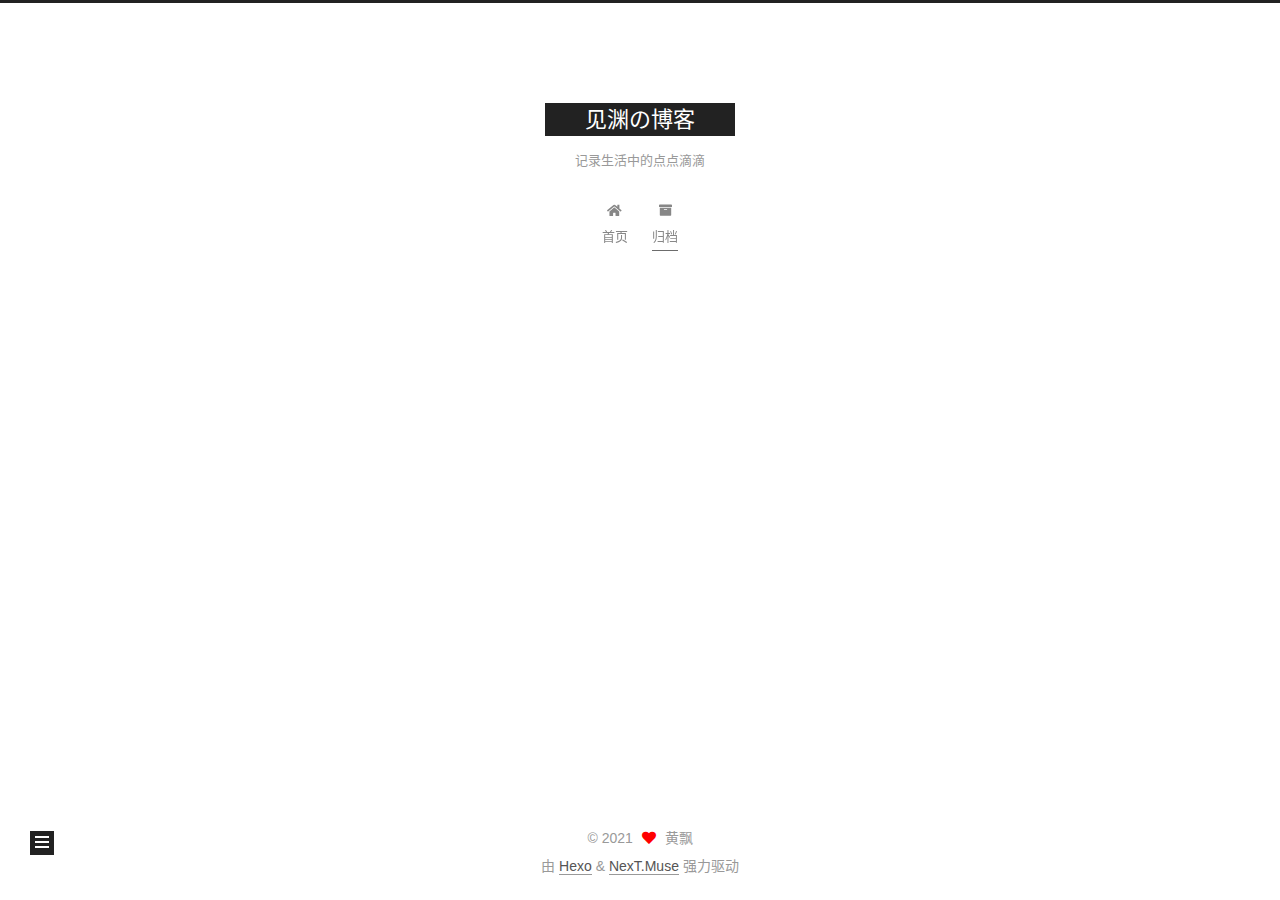
==== archives/index.html @ 8153d77a "Site updated: 2021-08-15 14:45:55" ====
<!DOCTYPE html>
<html lang="zh-CN">
<head>
  <meta charset="UTF-8">
<meta name="viewport" content="width=device-width, initial-scale=1, maximum-scale=2">
<meta name="theme-color" content="#222">
<meta name="generator" content="Hexo 5.4.0">
  <link rel="apple-touch-icon" sizes="180x180" href="/images/apple-touch-icon-next.png">
  <link rel="icon" type="image/png" sizes="32x32" href="/images/favicon-32x32-next.png">
  <link rel="icon" type="image/png" sizes="16x16" href="/images/favicon-16x16-next.png">
  <link rel="mask-icon" href="/images/logo.svg" color="#222">

<link rel="stylesheet" href="/css/main.css">


<link rel="stylesheet" href="/lib/font-awesome/css/all.min.css">

<script id="hexo-configurations">
    var NexT = window.NexT || {};
    var CONFIG = {"hostname":"example.com","root":"/","scheme":"Muse","version":"7.8.0","exturl":false,"sidebar":{"position":"left","display":"post","padding":18,"offset":12,"onmobile":false},"copycode":{"enable":false,"show_result":false,"style":null},"back2top":{"enable":true,"sidebar":false,"scrollpercent":false},"bookmark":{"enable":false,"color":"#222","save":"auto"},"fancybox":false,"mediumzoom":false,"lazyload":false,"pangu":false,"comments":{"style":"tabs","active":null,"storage":true,"lazyload":false,"nav":null},"algolia":{"hits":{"per_page":10},"labels":{"input_placeholder":"Search for Posts","hits_empty":"We didn't find any results for the search: ${query}","hits_stats":"${hits} results found in ${time} ms"}},"localsearch":{"enable":false,"trigger":"auto","top_n_per_article":1,"unescape":false,"preload":false},"motion":{"enable":true,"async":false,"transition":{"post_block":"fadeIn","post_header":"slideDownIn","post_body":"slideDownIn","coll_header":"slideLeftIn","sidebar":"slideUpIn"}}};
  </script>

  <meta name="description" content="直到这一刻微笑着说话为止，我至少留下了一公升眼泪">
<meta property="og:type" content="website">
<meta property="og:title" content="见渊の博客">
<meta property="og:url" content="http://example.com/archives/index.html">
<meta property="og:site_name" content="见渊の博客">
<meta property="og:description" content="直到这一刻微笑着说话为止，我至少留下了一公升眼泪">
<meta property="og:locale" content="zh_CN">
<meta property="article:author" content="黄飘">
<meta name="twitter:card" content="summary">

<link rel="canonical" href="http://example.com/archives/">


<script id="page-configurations">
  // https://hexo.io/docs/variables.html
  CONFIG.page = {
    sidebar: "",
    isHome : false,
    isPost : false,
    lang   : 'zh-CN'
  };
</script>

  <title>归档 | 见渊の博客</title>
  






  <noscript>
  <style>
  .use-motion .brand,
  .use-motion .menu-item,
  .sidebar-inner,
  .use-motion .post-block,
  .use-motion .pagination,
  .use-motion .comments,
  .use-motion .post-header,
  .use-motion .post-body,
  .use-motion .collection-header { opacity: initial; }

  .use-motion .site-title,
  .use-motion .site-subtitle {
    opacity: initial;
    top: initial;
  }

  .use-motion .logo-line-before i { left: initial; }
  .use-motion .logo-line-after i { right: initial; }
  </style>
</noscript>

</head>

<body itemscope itemtype="http://schema.org/WebPage">
  <div class="container use-motion">
    <div class="headband"></div>

    <header class="header" itemscope itemtype="http://schema.org/WPHeader">
      <div class="header-inner"><div class="site-brand-container">
  <div class="site-nav-toggle">
    <div class="toggle" aria-label="切换导航栏">
      <span class="toggle-line toggle-line-first"></span>
      <span class="toggle-line toggle-line-middle"></span>
      <span class="toggle-line toggle-line-last"></span>
    </div>
  </div>

  <div class="site-meta">

    <a href="/" class="brand" rel="start">
      <span class="logo-line-before"><i></i></span>
      <h1 class="site-title">见渊の博客</h1>
      <span class="logo-line-after"><i></i></span>
    </a>
      <p class="site-subtitle" itemprop="description">记录生活中的点点滴滴</p>
  </div>

  <div class="site-nav-right">
    <div class="toggle popup-trigger">
    </div>
  </div>
</div>




<nav class="site-nav">
  <ul id="menu" class="main-menu menu">
        <li class="menu-item menu-item-home">

    <a href="/" rel="section"><i class="fa fa-home fa-fw"></i>首页</a>

  </li>
        <li class="menu-item menu-item-archives">

    <a href="/archives/" rel="section"><i class="fa fa-archive fa-fw"></i>归档</a>

  </li>
  </ul>
</nav>




</div>
    </header>

    
  <div class="back-to-top">
    <i class="fa fa-arrow-up"></i>
    <span>0%</span>
  </div>


    <main class="main">
      <div class="main-inner">
        <div class="content-wrap">
          

          <div class="content archive">
            

  
  
  
  <div class="post-block">
    <div class="posts-collapse">
      <div class="collection-title">
        <span class="collection-header">嗯..! 目前共计 1 篇日志。 继续努力。</span>
      </div>

      
    <div class="collection-year">
      <span class="collection-header">2021</span>
    </div>

  <article itemscope itemtype="http://schema.org/Article">
    <header class="post-header">

      <div class="post-meta">
        <time itemprop="dateCreated"
              datetime="2021-08-15T13:35:46+08:00"
              content="2021-08-15">
          08-15
        </time>
      </div>

      <div class="post-title">
          <a class="post-title-link" href="/2021/08/15/hello-world/" itemprop="url">
            <span itemprop="name">Hello World</span>
          </a>
      </div>

    </header>
  </article>


    </div>
  </div>
  
  
  

  



          </div>
          

<script>
  window.addEventListener('tabs:register', () => {
    let { activeClass } = CONFIG.comments;
    if (CONFIG.comments.storage) {
      activeClass = localStorage.getItem('comments_active') || activeClass;
    }
    if (activeClass) {
      let activeTab = document.querySelector(`a[href="#comment-${activeClass}"]`);
      if (activeTab) {
        activeTab.click();
      }
    }
  });
  if (CONFIG.comments.storage) {
    window.addEventListener('tabs:click', event => {
      if (!event.target.matches('.tabs-comment .tab-content .tab-pane')) return;
      let commentClass = event.target.classList[1];
      localStorage.setItem('comments_active', commentClass);
    });
  }
</script>

        </div>
          
  
  <div class="toggle sidebar-toggle">
    <span class="toggle-line toggle-line-first"></span>
    <span class="toggle-line toggle-line-middle"></span>
    <span class="toggle-line toggle-line-last"></span>
  </div>

  <aside class="sidebar">
    <div class="sidebar-inner">

      <ul class="sidebar-nav motion-element">
        <li class="sidebar-nav-toc">
          文章目录
        </li>
        <li class="sidebar-nav-overview">
          站点概览
        </li>
      </ul>

      <!--noindex-->
      <div class="post-toc-wrap sidebar-panel">
      </div>
      <!--/noindex-->

      <div class="site-overview-wrap sidebar-panel">
        <div class="site-author motion-element" itemprop="author" itemscope itemtype="http://schema.org/Person">
  <p class="site-author-name" itemprop="name">黄飘</p>
  <div class="site-description" itemprop="description">直到这一刻微笑着说话为止，我至少留下了一公升眼泪</div>
</div>
<div class="site-state-wrap motion-element">
  <nav class="site-state">
      <div class="site-state-item site-state-posts">
          <a href="/archives/">
        
          <span class="site-state-item-count">1</span>
          <span class="site-state-item-name">日志</span>
        </a>
      </div>
  </nav>
</div>



      </div>

    </div>
  </aside>
  <div id="sidebar-dimmer"></div>


      </div>
    </main>

    <footer class="footer">
      <div class="footer-inner">
        

        

<div class="copyright">
  
  &copy; 
  <span itemprop="copyrightYear">2021</span>
  <span class="with-love">
    <i class="fa fa-heart"></i>
  </span>
  <span class="author" itemprop="copyrightHolder">黄飘</span>
</div>
  <div class="powered-by">由 <a href="https://hexo.io/" class="theme-link" rel="noopener" target="_blank">Hexo</a> & <a href="https://muse.theme-next.org/" class="theme-link" rel="noopener" target="_blank">NexT.Muse</a> 强力驱动
  </div>

        








      </div>
    </footer>
  </div>

  
  <script src="/lib/anime.min.js"></script>
  <script src="/lib/velocity/velocity.min.js"></script>
  <script src="/lib/velocity/velocity.ui.min.js"></script>

<script src="/js/utils.js"></script>

<script src="/js/motion.js"></script>


<script src="/js/schemes/muse.js"></script>


<script src="/js/next-boot.js"></script>




  















  

  

</body>
</html>
---- css/main.css ----
:root {
  --body-bg-color: #fff;
  --content-bg-color: #fff;
  --card-bg-color: #f5f5f5;
  --text-color: #555;
  --blockquote-color: #666;
  --link-color: #555;
  --link-hover-color: #222;
  --brand-color: #fff;
  --brand-hover-color: #fff;
  --table-row-odd-bg-color: #f9f9f9;
  --table-row-hover-bg-color: #f5f5f5;
  --menu-item-bg-color: #f5f5f5;
  --btn-default-bg: #222;
  --btn-default-color: #fff;
  --btn-default-border-color: #222;
  --btn-default-hover-bg: #fff;
  --btn-default-hover-color: #222;
  --btn-default-hover-border-color: #222;
}
html {
  line-height: 1.15; /* 1 */
  -webkit-text-size-adjust: 100%; /* 2 */
}
body {
  margin: 0;
}
main {
  display: block;
}
h1 {
  font-size: 2em;
  margin: 0.67em 0;
}
hr {
  box-sizing: content-box; /* 1 */
  height: 0; /* 1 */
  overflow: visible; /* 2 */
}
pre {
  font-family: monospace, monospace; /* 1 */
  font-size: 1em; /* 2 */
}
a {
  background: transparent;
}
abbr[title] {
  border-bottom: none; /* 1 */
  text-decoration: underline; /* 2 */
  text-decoration: underline dotted; /* 2 */
}
b,
strong {
  font-weight: bolder;
}
code,
kbd,
samp {
  font-family: monospace, monospace; /* 1 */
  font-size: 1em; /* 2 */
}
small {
  font-size: 80%;
}
sub,
sup {
  font-size: 75%;
  line-height: 0;
  position: relative;
  vertical-align: baseline;
}
sub {
  bottom: -0.25em;
}
sup {
  top: -0.5em;
}
img {
  border-style: none;
}
button,
input,
optgroup,
select,
textarea {
  font-family: inherit; /* 1 */
  font-size: 100%; /* 1 */
  line-height: 1.15; /* 1 */
  margin: 0; /* 2 */
}
button,
input {
/* 1 */
  overflow: visible;
}
button,
select {
/* 1 */
  text-transform: none;
}
button,
[type='button'],
[type='reset'],
[type='submit'] {
  -webkit-appearance: button;
}
button::-moz-focus-inner,
[type='button']::-moz-focus-inner,
[type='reset']::-moz-focus-inner,
[type='submit']::-moz-focus-inner {
  border-style: none;
  padding: 0;
}
button:-moz-focusring,
[type='button']:-moz-focusring,
[type='reset']:-moz-focusring,
[type='submit']:-moz-focusring {
  outline: 1px dotted ButtonText;
}
fieldset {
  padding: 0.35em 0.75em 0.625em;
}
legend {
  box-sizing: border-box; /* 1 */
  color: inherit; /* 2 */
  display: table; /* 1 */
  max-width: 100%; /* 1 */
  padding: 0; /* 3 */
  white-space: normal; /* 1 */
}
progress {
  vertical-align: baseline;
}
textarea {
  overflow: auto;
}
[type='checkbox'],
[type='radio'] {
  box-sizing: border-box; /* 1 */
  padding: 0; /* 2 */
}
[type='number']::-webkit-inner-spin-button,
[type='number']::-webkit-outer-spin-button {
  height: auto;
}
[type='search'] {
  outline-offset: -2px; /* 2 */
  -webkit-appearance: textfield; /* 1 */
}
[type='search']::-webkit-search-decoration {
  -webkit-appearance: none;
}
::-webkit-file-upload-button {
  font: inherit; /* 2 */
  -webkit-appearance: button; /* 1 */
}
details {
  display: block;
}
summary {
  display: list-item;
}
template {
  display: none;
}
[hidden] {
  display: none;
}
::selection {
  background: #262a30;
  color: #eee;
}
html,
body {
  height: 100%;
}
body {
  background: var(--body-bg-color);
  color: var(--text-color);
  font-family: 'Lato', "PingFang SC", "Microsoft YaHei", sans-serif;
  font-size: 1em;
  line-height: 2;
}
@media (max-width: 991px) {
  body {
    padding-left: 0 !important;
    padding-right: 0 !important;
  }
}
h1,
h2,
h3,
h4,
h5,
h6 {
  font-family: 'Lato', "PingFang SC", "Microsoft YaHei", sans-serif;
  font-weight: bold;
  line-height: 1.5;
  margin: 20px 0 15px;
}
h1 {
  font-size: 1.5em;
}
h2 {
  font-size: 1.375em;
}
h3 {
  font-size: 1.25em;
}
h4 {
  font-size: 1.125em;
}
h5 {
  font-size: 1em;
}
h6 {
  font-size: 0.875em;
}
p {
  margin: 0 0 20px 0;
}
a,
span.exturl {
  border-bottom: 1px solid #999;
  color: var(--link-color);
  outline: 0;
  text-decoration: none;
  overflow-wrap: break-word;
  word-wrap: break-word;
  cursor: pointer;
}
a:hover,
span.exturl:hover {
  border-bottom-color: var(--link-hover-color);
  color: var(--link-hover-color);
}
iframe,
img,
video {
  display: block;
  margin-left: auto;
  margin-right: auto;
  max-width: 100%;
}
hr {
  background-image: repeating-linear-gradient(-45deg, #ddd, #ddd 4px, transparent 4px, transparent 8px);
  border: 0;
  height: 3px;
  margin: 40px 0;
}
blockquote {
  border-left: 4px solid #ddd;
  color: var(--blockquote-color);
  margin: 0;
  padding: 0 15px;
}
blockquote cite::before {
  content: '-';
  padding: 0 5px;
}
dt {
  font-weight: bold;
}
dd {
  margin: 0;
  padding: 0;
}
kbd {
  background-color: #f5f5f5;
  background-image: linear-gradient(#eee, #fff, #eee);
  border: 1px solid #ccc;
  border-radius: 0.2em;
  box-shadow: 0.1em 0.1em 0.2em rgba(0,0,0,0.1);
  color: #555;
  font-family: inherit;
  padding: 0.1em 0.3em;
  white-space: nowrap;
}
.table-container {
  overflow: auto;
}
table {
  border-collapse: collapse;
  border-spacing: 0;
  font-size: 0.875em;
  margin: 0 0 20px 0;
  width: 100%;
}
tbody tr:nth-of-type(odd) {
  background: var(--table-row-odd-bg-color);
}
tbody tr:hover {
  background: var(--table-row-hover-bg-color);
}
caption,
th,
td {
  font-weight: normal;
  padding: 8px;
  vertical-align: middle;
}
th,
td {
  border: 1px solid #ddd;
  border-bottom: 3px solid #ddd;
}
th {
  font-weight: 700;
  padding-bottom: 10px;
}
td {
  border-bottom-width: 1px;
}
.btn {
  background: var(--btn-default-bg);
  border: 2px solid var(--btn-default-border-color);
  border-radius: 0;
  color: var(--btn-default-color);
  display: inline-block;
  font-size: 0.875em;
  line-height: 2;
  padding: 0 20px;
  text-decoration: none;
  transition-property: background-color;
  transition-delay: 0s;
  transition-duration: 0.2s;
  transition-timing-function: ease-in-out;
}
.btn:hover {
  background: var(--btn-default-hover-bg);
  border-color: var(--btn-default-hover-border-color);
  color: var(--btn-default-hover-color);
}
.btn + .btn {
  margin: 0 0 8px 8px;
}
.btn .fa-fw {
  text-align: left;
  width: 1.285714285714286em;
}
.toggle {
  line-height: 0;
}
.toggle .toggle-line {
  background: #fff;
  display: inline-block;
  height: 2px;
  left: 0;
  position: relative;
  top: 0;
  transition: all 0.4s;
  vertical-align: top;
  width: 100%;
}
.toggle .toggle-line:not(:first-child) {
  margin-top: 3px;
}
.toggle.toggle-arrow .toggle-line-first {
  left: 50%;
  top: 2px;
  transform: rotate(45deg);
  width: 50%;
}
.toggle.toggle-arrow .toggle-line-middle {
  left: 2px;
  width: 90%;
}
.toggle.toggle-arrow .toggle-line-last {
  left: 50%;
  top: -2px;
  transform: rotate(-45deg);
  width: 50%;
}
.toggle.toggle-close .toggle-line-first {
  transform: rotate(-45deg);
  top: 5px;
}
.toggle.toggle-close .toggle-line-middle {
  opacity: 0;
}
.toggle.toggle-close .toggle-line-last {
  transform: rotate(45deg);
  top: -5px;
}
.highlight,
pre {
  background: #f7f7f7;
  color: #4d4d4c;
  line-height: 1.6;
  margin: 0 auto 20px;
}
pre,
code {
  font-family: consolas, Menlo, monospace, "PingFang SC", "Microsoft YaHei";
}
code {
  background: #eee;
  border-radius: 3px;
  color: #555;
  padding: 2px 4px;
  overflow-wrap: break-word;
  word-wrap: break-word;
}
.highlight *::selection {
  background: #d6d6d6;
}
.highlight pre {
  border: 0;
  margin: 0;
  padding: 10px 0;
}
.highlight table {
  border: 0;
  margin: 0;
  width: auto;
}
.highlight td {
  border: 0;
  padding: 0;
}
.highlight figcaption {
  background: #eff2f3;
  color: #4d4d4c;
  display: flex;
  font-size: 0.875em;
  justify-content: space-between;
  line-height: 1.2;
  padding: 0.5em;
}
.highlight figcaption a {
  color: #4d4d4c;
}
.highlight figcaption a:hover {
  border-bottom-color: #4d4d4c;
}
.highlight .gutter {
  -moz-user-select: none;
  -ms-user-select: none;
  -webkit-user-select: none;
  user-select: none;
}
.highlight .gutter pre {
  background: #eff2f3;
  color: #869194;
  padding-left: 10px;
  padding-right: 10px;
  text-align: right;
}
.highlight .code pre {
  background: #f7f7f7;
  padding-left: 10px;
  width: 100%;
}
.gist table {
  width: auto;
}
.gist table td {
  border: 0;
}
pre {
  overflow: auto;
  padding: 10px;
}
pre code {
  background: none;
  color: #4d4d4c;
  font-size: 0.875em;
  padding: 0;
  text-shadow: none;
}
pre .deletion {
  background: #fdd;
}
pre .addition {
  background: #dfd;
}
pre .meta {
  color: #eab700;
  -moz-user-select: none;
  -ms-user-select: none;
  -webkit-user-select: none;
  user-select: none;
}
pre .comment {
  color: #8e908c;
}
pre .variable,
pre .attribute,
pre .tag,
pre .name,
pre .regexp,
pre .ruby .constant,
pre .xml .tag .title,
pre .xml .pi,
pre .xml .doctype,
pre .html .doctype,
pre .css .id,
pre .css .class,
pre .css .pseudo {
  color: #c82829;
}
pre .number,
pre .preprocessor,
pre .built_in,
pre .builtin-name,
pre .literal,
pre .params,
pre .constant,
pre .command {
  color: #f5871f;
}
pre .ruby .class .title,
pre .css .rules .attribute,
pre .string,
pre .symbol,
pre .value,
pre .inheritance,
pre .header,
pre .ruby .symbol,
pre .xml .cdata,
pre .special,
pre .formula {
  color: #718c00;
}
pre .title,
pre .css .hexcolor {
  color: #3e999f;
}
pre .function,
pre .python .decorator,
pre .python .title,
pre .ruby .function .title,
pre .ruby .title .keyword,
pre .perl .sub,
pre .javascript .title,
pre .coffeescript .title {
  color: #4271ae;
}
pre .keyword,
pre .javascript .function {
  color: #8959a8;
}
.blockquote-center {
  border-left: none;
  margin: 40px 0;
  padding: 0;
  position: relative;
  text-align: center;
}
.blockquote-center .fa {
  display: block;
  opacity: 0.6;
  position: absolute;
  width: 100%;
}
.blockquote-center .fa-quote-left {
  border-top: 1px solid #ccc;
  text-align: left;
  top: -20px;
}
.blockquote-center .fa-quote-right {
  border-bottom: 1px solid #ccc;
  text-align: right;
  bottom: -20px;
}
.blockquote-center p,
.blockquote-center div {
  text-align: center;
}
.post-body .group-picture img {
  margin: 0 auto;
  padding: 0 3px;
}
.group-picture-row {
  margin-bottom: 6px;
  overflow: hidden;
}
.group-picture-column {
  float: left;
  margin-bottom: 10px;
}
.post-body .label {
  color: #555;
  display: inline;
  padding: 0 2px;
}
.post-body .label.default {
  background: #f0f0f0;
}
.post-body .label.primary {
  background: #efe6f7;
}
.post-body .label.info {
  background: #e5f2f8;
}
.post-body .label.success {
  background: #e7f4e9;
}
.post-body .label.warning {
  background: #fcf6e1;
}
.post-body .label.danger {
  background: #fae8eb;
}
.post-body .tabs {
  margin-bottom: 20px;
}
.post-body .tabs,
.tabs-comment {
  display: block;
  padding-top: 10px;
  position: relative;
}
.post-body .tabs ul.nav-tabs,
.tabs-comment ul.nav-tabs {
  display: flex;
  flex-wrap: wrap;
  margin: 0;
  margin-bottom: -1px;
  padding: 0;
}
@media (max-width: 413px) {
  .post-body .tabs ul.nav-tabs,
  .tabs-comment ul.nav-tabs {
    display: block;
    margin-bottom: 5px;
  }
}
.post-body .tabs ul.nav-tabs li.tab,
.tabs-comment ul.nav-tabs li.tab {
  border-bottom: 1px solid #ddd;
  border-left: 1px solid transparent;
  border-right: 1px solid transparent;
  border-top: 3px solid transparent;
  flex-grow: 1;
  list-style-type: none;
  border-radius: 0 0 0 0;
}
@media (max-width: 413px) {
  .post-body .tabs ul.nav-tabs li.tab,
  .tabs-comment ul.nav-tabs li.tab {
    border-bottom: 1px solid transparent;
    border-left: 3px solid transparent;
    border-right: 1px solid transparent;
    border-top: 1px solid transparent;
  }
}
@media (max-width: 413px) {
  .post-body .tabs ul.nav-tabs li.tab,
  .tabs-comment ul.nav-tabs li.tab {
    border-radius: 0;
  }
}
.post-body .tabs ul.nav-tabs li.tab a,
.tabs-comment ul.nav-tabs li.tab a {
  border-bottom: initial;
  display: block;
  line-height: 1.8;
  outline: 0;
  padding: 0.25em 0.75em;
  text-align: center;
  transition-delay: 0s;
  transition-duration: 0.2s;
  transition-timing-function: ease-out;
}
.post-body .tabs ul.nav-tabs li.tab a i,
.tabs-comment ul.nav-tabs li.tab a i {
  width: 1.285714285714286em;
}
.post-body .tabs ul.nav-tabs li.tab.active,
.tabs-comment ul.nav-tabs li.tab.active {
  border-bottom: 1px solid transparent;
  border-left: 1px solid #ddd;
  border-right: 1px solid #ddd;
  border-top: 3px solid #fc6423;
}
@media (max-width: 413px) {
  .post-body .tabs ul.nav-tabs li.tab.active,
  .tabs-comment ul.nav-tabs li.tab.active {
    border-bottom: 1px solid #ddd;
    border-left: 3px solid #fc6423;
    border-right: 1px solid #ddd;
    border-top: 1px solid #ddd;
  }
}
.post-body .tabs ul.nav-tabs li.tab.active a,
.tabs-comment ul.nav-tabs li.tab.active a {
  color: var(--link-color);
  cursor: default;
}
.post-body .tabs .tab-content .tab-pane,
.tabs-comment .tab-content .tab-pane {
  border: 1px solid #ddd;
  border-top: 0;
  padding: 20px 20px 0 20px;
  border-radius: 0;
}
.post-body .tabs .tab-content .tab-pane:not(.active),
.tabs-comment .tab-content .tab-pane:not(.active) {
  display: none;
}
.post-body .tabs .tab-content .tab-pane.active,
.tabs-comment .tab-content .tab-pane.active {
  display: block;
}
.post-body .tabs .tab-content .tab-pane.active:nth-of-type(1),
.tabs-comment .tab-content .tab-pane.active:nth-of-type(1) {
  border-radius: 0 0 0 0;
}
@media (max-width: 413px) {
  .post-body .tabs .tab-content .tab-pane.active:nth-of-type(1),
  .tabs-comment .tab-content .tab-pane.active:nth-of-type(1) {
    border-radius: 0;
  }
}
.post-body .note {
  border-radius: 3px;
  margin-bottom: 20px;
  padding: 1em;
  position: relative;
  border: 1px solid #eee;
  border-left-width: 5px;
}
.post-body .note h2,
.post-body .note h3,
.post-body .note h4,
.post-body .note h5,
.post-body .note h6 {
  margin-top: 0;
  border-bottom: initial;
  margin-bottom: 0;
  padding-top: 0;
}
.post-body .note p:first-child,
.post-body .note ul:first-child,
.post-body .note ol:first-child,
.post-body .note table:first-child,
.post-body .note pre:first-child,
.post-body .note blockquote:first-child,
.post-body .note img:first-child {
  margin-top: 0;
}
.post-body .note p:last-child,
.post-body .note ul:last-child,
.post-body .note ol:last-child,
.post-body .note table:last-child,
.post-body .note pre:last-child,
.post-body .note blockquote:last-child,
.post-body .note img:last-child {
  margin-bottom: 0;
}
.post-body .note.default {
  border-left-color: #777;
}
.post-body .note.default h2,
.post-body .note.default h3,
.post-body .note.default h4,
.post-body .note.default h5,
.post-body .note.default h6 {
  color: #777;
}
.post-body .note.primary {
  border-left-color: #6f42c1;
}
.post-body .note.primary h2,
.post-body .note.primary h3,
.post-body .note.primary h4,
.post-body .note.primary h5,
.post-body .note.primary h6 {
  color: #6f42c1;
}
.post-body .note.info {
  border-left-color: #428bca;
}
.post-body .note.info h2,
.post-body .note.info h3,
.post-body .note.info h4,
.post-body .note.info h5,
.post-body .note.info h6 {
  color: #428bca;
}
.post-body .note.success {
  border-left-color: #5cb85c;
}
.post-body .note.success h2,
.post-body .note.success h3,
.post-body .note.success h4,
.post-body .note.success h5,
.post-body .note.success h6 {
  color: #5cb85c;
}
.post-body .note.warning {
  border-left-color: #f0ad4e;
}
.post-body .note.warning h2,
.post-body .note.warning h3,
.post-body .note.warning h4,
.post-body .note.warning h5,
.post-body .note.warning h6 {
  color: #f0ad4e;
}
.post-body .note.danger {
  border-left-color: #d9534f;
}
.post-body .note.danger h2,
.post-body .note.danger h3,
.post-body .note.danger h4,
.post-body .note.danger h5,
.post-body .note.danger h6 {
  color: #d9534f;
}
.pagination .prev,
.pagination .next,
.pagination .page-number,
.pagination .space {
  display: inline-block;
  margin: 0 10px;
  padding: 0 11px;
  position: relative;
  top: -1px;
}
@media (max-width: 767px) {
  .pagination .prev,
  .pagination .next,
  .pagination .page-number,
  .pagination .space {
    margin: 0 5px;
  }
}
.pagination {
  border-top: 1px solid #eee;
  margin: 120px 0 0;
  text-align: center;
}
.pagination .prev,
.pagination .next,
.pagination .page-number {
  border-bottom: 0;
  border-top: 1px solid #eee;
  transition-property: border-color;
  transition-delay: 0s;
  transition-duration: 0.2s;
  transition-timing-function: ease-in-out;
}
.pagination .prev:hover,
.pagination .next:hover,
.pagination .page-number:hover {
  border-top-color: #222;
}
.pagination .space {
  margin: 0;
  padding: 0;
}
.pagination .prev {
  margin-left: 0;
}
.pagination .next {
  margin-right: 0;
}
.pagination .page-number.current {
  background: #ccc;
  border-top-color: #ccc;
  color: #fff;
}
@media (max-width: 767px) {
  .pagination {
    border-top: none;
  }
  .pagination .prev,
  .pagination .next,
  .pagination .page-number {
    border-bottom: 1px solid #eee;
    border-top: 0;
    margin-bottom: 10px;
    padding: 0 10px;
  }
  .pagination .prev:hover,
  .pagination .next:hover,
  .pagination .page-number:hover {
    border-bottom-color: #222;
  }
}
.comments {
  margin-top: 60px;
  overflow: hidden;
}
.comment-button-group {
  display: flex;
  flex-wrap: wrap-reverse;
  justify-content: center;
  margin: 1em 0;
}
.comment-button-group .comment-button {
  margin: 0.1em 0.2em;
}
.comment-button-group .comment-button.active {
  background: var(--btn-default-hover-bg);
  border-color: var(--btn-default-hover-border-color);
  color: var(--btn-default-hover-color);
}
.comment-position {
  display: none;
}
.comment-position.active {
  display: block;
}
.tabs-comment {
  background: var(--content-bg-color);
  margin-top: 4em;
  padding-top: 0;
}
.tabs-comment .comments {
  border: 0;
  box-shadow: none;
  margin-top: 0;
  padding-top: 0;
}
.container {
  min-height: 100%;
  position: relative;
}
.main-inner {
  margin: 0 auto;
  width: 700px;
}
@media (min-width: 1200px) {
  .main-inner {
    width: 800px;
  }
}
@media (min-width: 1600px) {
  .main-inner {
    width: 900px;
  }
}
@media (max-width: 767px) {
  .content-wrap {
    padding: 0 20px;
  }
}
.header {
  background: transparent;
}
.header-inner {
  margin: 0 auto;
  width: 700px;
}
@media (min-width: 1200px) {
  .header-inner {
    width: 800px;
  }
}
@media (min-width: 1600px) {
  .header-inner {
    width: 900px;
  }
}
.site-brand-container {
  display: flex;
  flex-shrink: 0;
  padding: 0 10px;
}
.headband {
  background: #222;
  height: 3px;
}
.site-meta {
  flex-grow: 1;
  text-align: center;
}
@media (max-width: 767px) {
  .site-meta {
    text-align: center;
  }
}
.brand {
  border-bottom: none;
  color: var(--brand-color);
  display: inline-block;
  line-height: 1.375em;
  padding: 0 40px;
  position: relative;
}
.brand:hover {
  color: var(--brand-hover-color);
}
.site-title {
  font-family: 'Lato', "PingFang SC", "Microsoft YaHei", sans-serif;
  font-size: 1.375em;
  font-weight: normal;
  margin: 0;
}
.site-subtitle {
  color: #999;
  font-size: 0.8125em;
  margin: 10px 0;
}
.use-motion .brand {
  opacity: 0;
}
.use-motion .site-title,
.use-motion .site-subtitle,
.use-motion .custom-logo-image {
  opacity: 0;
  position: relative;
  top: -10px;
}
.site-nav-toggle,
.site-nav-right {
  display: none;
}
@media (max-width: 767px) {
  .site-nav-toggle,
  .site-nav-right {
    display: flex;
    flex-direction: column;
    justify-content: center;
  }
}
.site-nav-toggle .toggle,
.site-nav-right .toggle {
  color: var(--text-color);
  padding: 10px;
  width: 22px;
}
.site-nav-toggle .toggle .toggle-line,
.site-nav-right .toggle .toggle-line {
  background: var(--text-color);
  border-radius: 1px;
}
.site-nav {
  display: block;
}
@media (max-width: 767px) {
  .site-nav {
    clear: both;
    display: none;
  }
}
.site-nav.site-nav-on {
  display: block;
}
.menu {
  margin-top: 20px;
  padding-left: 0;
  text-align: center;
}
.menu-item {
  display: inline-block;
  list-style: none;
  margin: 0 10px;
}
@media (max-width: 767px) {
  .menu-item {
    display: block;
    margin-top: 10px;
  }
  .menu-item.menu-item-search {
    display: none;
  }
}
.menu-item a,
.menu-item span.exturl {
  border-bottom: 0;
  display: block;
  font-size: 0.8125em;
  transition-property: border-color;
  transition-delay: 0s;
  transition-duration: 0.2s;
  transition-timing-function: ease-in-out;
}
@media (hover: none) {
  .menu-item a:hover,
  .menu-item span.exturl:hover {
    border-bottom-color: transparent !important;
  }
}
.menu-item .fa,
.menu-item .fab,
.menu-item .far,
.menu-item .fas {
  margin-right: 8px;
}
.menu-item .badge {
  display: inline-block;
  font-weight: bold;
  line-height: 1;
  margin-left: 0.35em;
  margin-top: 0.35em;
  text-align: center;
  white-space: nowrap;
}
@media (max-width: 767px) {
  .menu-item .badge {
    float: right;
    margin-left: 0;
  }
}
.menu-item-active a,
.menu .menu-item a:hover,
.menu .menu-item span.exturl:hover {
  background: var(--menu-item-bg-color);
}
.use-motion .menu-item {
  opacity: 0;
}
.sidebar {
  background: #222;
  bottom: 0;
  box-shadow: inset 0 2px 6px #000;
  position: fixed;
  top: 0;
}
@media (max-width: 991px) {
  .sidebar {
    display: none;
  }
}
.sidebar-inner {
  color: #999;
  padding: 18px 10px;
  text-align: center;
}
.cc-license {
  margin-top: 10px;
  text-align: center;
}
.cc-license .cc-opacity {
  border-bottom: none;
  opacity: 0.7;
}
.cc-license .cc-opacity:hover {
  opacity: 0.9;
}
.cc-license img {
  display: inline-block;
}
.site-author-image {
  border: 2px solid #333;
  display: block;
  margin: 0 auto;
  max-width: 96px;
  padding: 2px;
}
.site-author-name {
  color: #f5f5f5;
  font-weight: normal;
  margin: 5px 0 0;
  text-align: center;
}
.site-description {
  color: #999;
  font-size: 1em;
  margin-top: 5px;
  text-align: center;
}
.links-of-author {
  margin-top: 15px;
}
.links-of-author a,
.links-of-author span.exturl {
  border-bottom-color: #555;
  display: inline-block;
  font-size: 0.8125em;
  margin-bottom: 10px;
  margin-right: 10px;
  vertical-align: middle;
}
.links-of-author a::before,
.links-of-author span.exturl::before {
  background: #7fbdb0;
  border-radius: 50%;
  content: ' ';
  display: inline-block;
  height: 4px;
  margin-right: 3px;
  vertical-align: middle;
  width: 4px;
}
.sidebar-button {
  margin-top: 15px;
}
.sidebar-button a {
  border: 1px solid #fc6423;
  border-radius: 4px;
  color: #fc6423;
  display: inline-block;
  padding: 0 15px;
}
.sidebar-button a .fa,
.sidebar-button a .fab,
.sidebar-button a .far,
.sidebar-button a .fas {
  margin-right: 5px;
}
.sidebar-button a:hover {
  background: #fc6423;
  border: 1px solid #fc6423;
  color: #fff;
}
.sidebar-button a:hover .fa,
.sidebar-button a:hover .fab,
.sidebar-button a:hover .far,
.sidebar-button a:hover .fas {
  color: #fff;
}
.links-of-blogroll {
  font-size: 0.8125em;
  margin-top: 10px;
}
.links-of-blogroll-title {
  font-size: 0.875em;
  font-weight: 600;
  margin-top: 0;
}
.links-of-blogroll-list {
  list-style: none;
  margin: 0;
  padding: 0;
}
#sidebar-dimmer {
  display: none;
}
@media (max-width: 767px) {
  #sidebar-dimmer {
    background: #000;
    display: block;
    height: 100%;
    left: 100%;
    opacity: 0;
    position: fixed;
    top: 0;
    width: 100%;
    z-index: 1100;
  }
  .sidebar-active + #sidebar-dimmer {
    opacity: 0.7;
    transform: translateX(-100%);
    transition: opacity 0.5s;
  }
}
.sidebar-nav {
  margin: 0;
  padding-bottom: 20px;
  padding-left: 0;
}
.sidebar-nav li {
  border-bottom: 1px solid transparent;
  color: #666;
  cursor: pointer;
  display: inline-block;
  font-size: 0.875em;
}
.sidebar-nav li.sidebar-nav-overview {
  margin-left: 10px;
}
.sidebar-nav li:hover {
  color: #f5f5f5;
}
.sidebar-nav .sidebar-nav-active {
  border-bottom-color: #87daff;
  color: #87daff;
}
.sidebar-nav .sidebar-nav-active:hover {
  color: #87daff;
}
.sidebar-panel {
  display: none;
  overflow-x: hidden;
  overflow-y: auto;
}
.sidebar-panel-active {
  display: block;
}
.sidebar-toggle {
  background: #222;
  bottom: 45px;
  cursor: pointer;
  height: 14px;
  left: 30px;
  padding: 5px;
  position: fixed;
  width: 14px;
  z-index: 1300;
}
@media (max-width: 991px) {
  .sidebar-toggle {
    left: 20px;
    opacity: 0.8;
    display: none;
  }
}
.sidebar-toggle:hover .toggle-line {
  background: #87daff;
}
.post-toc {
  font-size: 0.875em;
}
.post-toc ol {
  list-style: none;
  margin: 0;
  padding: 0 2px 5px 10px;
  text-align: left;
}
.post-toc ol > ol {
  padding-left: 0;
}
.post-toc ol a {
  transition-property: all;
  transition-delay: 0s;
  transition-duration: 0.2s;
  transition-timing-function: ease-in-out;
}
.post-toc .nav-item {
  line-height: 1.8;
  overflow: hidden;
  text-overflow: ellipsis;
  white-space: nowrap;
}
.post-toc .nav .nav-child {
  display: none;
}
.post-toc .nav .active > .nav-child {
  display: block;
}
.post-toc .nav .active-current > .nav-child {
  display: block;
}
.post-toc .nav .active-current > .nav-child > .nav-item {
  display: block;
}
.post-toc .nav .active > a {
  border-bottom-color: #87daff;
  color: #87daff;
}
.post-toc .nav .active-current > a {
  color: #87daff;
}
.post-toc .nav .active-current > a:hover {
  color: #87daff;
}
.site-state {
  display: flex;
  justify-content: center;
  line-height: 1.4;
  margin-top: 10px;
  overflow: hidden;
  text-align: center;
  white-space: nowrap;
}
.site-state-item {
  padding: 0 15px;
}
.site-state-item:not(:first-child) {
  border-left: 1px solid #333;
}
.site-state-item a {
  border-bottom: none;
}
.site-state-item-count {
  display: block;
  font-size: 1.25em;
  font-weight: 600;
  text-align: center;
}
.site-state-item-name {
  color: inherit;
  font-size: 0.875em;
}
.footer {
  color: #999;
  font-size: 0.875em;
  padding: 20px 0;
}
.footer.footer-fixed {
  bottom: 0;
  left: 0;
  position: absolute;
  right: 0;
}
.footer-inner {
  box-sizing: border-box;
  margin: 0 auto;
  text-align: center;
  width: 700px;
}
@media (min-width: 1200px) {
  .footer-inner {
    width: 800px;
  }
}
@media (min-width: 1600px) {
  .footer-inner {
    width: 900px;
  }
}
.languages {
  display: inline-block;
  font-size: 1.125em;
  position: relative;
}
.languages .lang-select-label span {
  margin: 0 0.5em;
}
.languages .lang-select {
  height: 100%;
  left: 0;
  opacity: 0;
  position: absolute;
  top: 0;
  width: 100%;
}
.with-love {
  color: #ff0000;
  display: inline-block;
  margin: 0 5px;
}
.powered-by,
.theme-info {
  display: inline-block;
}
@-moz-keyframes iconAnimate {
  0%, 100% {
    transform: scale(1);
  }
  10%, 30% {
    transform: scale(0.9);
  }
  20%, 40%, 60%, 80% {
    transform: scale(1.1);
  }
  50%, 70% {
    transform: scale(1.1);
  }
}
@-webkit-keyframes iconAnimate {
  0%, 100% {
    transform: scale(1);
  }
  10%, 30% {
    transform: scale(0.9);
  }
  20%, 40%, 60%, 80% {
    transform: scale(1.1);
  }
  50%, 70% {
    transform: scale(1.1);
  }
}
@-o-keyframes iconAnimate {
  0%, 100% {
    transform: scale(1);
  }
  10%, 30% {
    transform: scale(0.9);
  }
  20%, 40%, 60%, 80% {
    transform: scale(1.1);
  }
  50%, 70% {
    transform: scale(1.1);
  }
}
@keyframes iconAnimate {
  0%, 100% {
    transform: scale(1);
  }
  10%, 30% {
    transform: scale(0.9);
  }
  20%, 40%, 60%, 80% {
    transform: scale(1.1);
  }
  50%, 70% {
    transform: scale(1.1);
  }
}
.back-to-top {
  font-size: 12px;
  text-align: center;
  transition-delay: 0s;
  transition-duration: 0.2s;
  transition-timing-function: ease-in-out;
}
.back-to-top {
  background: #222;
  bottom: -100px;
  box-sizing: border-box;
  color: #fff;
  cursor: pointer;
  left: 30px;
  opacity: 1;
  padding: 0 6px;
  position: fixed;
  transition-property: bottom;
  z-index: 1300;
  width: 24px;
}
.back-to-top span {
  display: none;
}
.back-to-top:hover {
  color: #87daff;
}
.back-to-top.back-to-top-on {
  bottom: 19px;
}
@media (max-width: 991px) {
  .back-to-top {
    left: 20px;
    opacity: 0.8;
  }
}
.post-body {
  font-family: 'Lato', "PingFang SC", "Microsoft YaHei", sans-serif;
  overflow-wrap: break-word;
  word-wrap: break-word;
}
@media (min-width: 1200px) {
  .post-body {
    font-size: 1.125em;
  }
}
.post-body .exturl .fa {
  font-size: 0.875em;
  margin-left: 4px;
}
.post-body .image-caption,
.post-body .figure .caption {
  color: #999;
  font-size: 0.875em;
  font-weight: bold;
  line-height: 1;
  margin: -20px auto 15px;
  text-align: center;
}
.post-sticky-flag {
  display: inline-block;
  transform: rotate(30deg);
}
.post-button {
  margin-top: 40px;
  text-align: center;
}
.use-motion .post-block,
.use-motion .pagination,
.use-motion .comments {
  opacity: 0;
}
.use-motion .post-header {
  opacity: 0;
}
.use-motion .post-body {
  opacity: 0;
}
.use-motion .collection-header {
  opacity: 0;
}
.posts-collapse {
  margin-left: 35px;
  position: relative;
}
@media (max-width: 767px) {
  .posts-collapse {
    margin-left: 0px;
    margin-right: 0px;
  }
}
.posts-collapse .collection-title {
  font-size: 1.125em;
  position: relative;
}
.posts-collapse .collection-title::before {
  background: #999;
  border: 1px solid #fff;
  border-radius: 50%;
  content: ' ';
  height: 10px;
  left: 0;
  margin-left: -6px;
  margin-top: -4px;
  position: absolute;
  top: 50%;
  width: 10px;
}
.posts-collapse .collection-year {
  font-size: 1.5em;
  font-weight: bold;
  margin: 60px 0;
  position: relative;
}
.posts-collapse .collection-year::before {
  background: #bbb;
  border-radius: 50%;
  content: ' ';
  height: 8px;
  left: 0;
  margin-left: -4px;
  margin-top: -4px;
  position: absolute;
  top: 50%;
  width: 8px;
}
.posts-collapse .collection-header {
  display: block;
  margin: 0 0 0 20px;
}
.posts-collapse .collection-header small {
  color: #bbb;
  margin-left: 5px;
}
.posts-collapse .post-header {
  border-bottom: 1px dashed #ccc;
  margin: 30px 0;
  padding-left: 15px;
  position: relative;
  transition-property: border;
  transition-delay: 0s;
  transition-duration: 0.2s;
  transition-timing-function: ease-in-out;
}
.posts-collapse .post-header::before {
  background: #bbb;
  border: 1px solid #fff;
  border-radius: 50%;
  content: ' ';
  height: 6px;
  left: 0;
  margin-left: -4px;
  position: absolute;
  top: 0.75em;
  transition-property: background;
  width: 6px;
  transition-delay: 0s;
  transition-duration: 0.2s;
  transition-timing-function: ease-in-out;
}
.posts-collapse .post-header:hover {
  border-bottom-color: #666;
}
.posts-collapse .post-header:hover::before {
  background: #222;
}
.posts-collapse .post-meta {
  display: inline;
  font-size: 0.75em;
  margin-right: 10px;
}
.posts-collapse .post-title {
  display: inline;
}
.posts-collapse .post-title a,
.posts-collapse .post-title span.exturl {
  border-bottom: none;
  color: var(--link-color);
}
.posts-collapse .post-title .fa-external-link-alt {
  font-size: 0.875em;
  margin-left: 5px;
}
.posts-collapse::before {
  background: #f5f5f5;
  content: ' ';
  height: 100%;
  left: 0;
  margin-left: -2px;
  position: absolute;
  top: 1.25em;
  width: 4px;
}
.post-eof {
  background: #ccc;
  height: 1px;
  margin: 80px auto 60px;
  text-align: center;
  width: 8%;
}
.post-block:last-of-type .post-eof {
  display: none;
}
.content {
  padding-top: 40px;
}
@media (min-width: 992px) {
  .post-body {
    text-align: justify;
  }
}
@media (max-width: 991px) {
  .post-body {
    text-align: justify;
  }
}
.post-body h1,
.post-body h2,
.post-body h3,
.post-body h4,
.post-body h5,
.post-body h6 {
  padding-top: 10px;
}
.post-body h1 .header-anchor,
.post-body h2 .header-anchor,
.post-body h3 .header-anchor,
.post-body h4 .header-anchor,
.post-body h5 .header-anchor,
.post-body h6 .header-anchor {
  border-bottom-style: none;
  color: #ccc;
  float: right;
  margin-left: 10px;
  visibility: hidden;
}
.post-body h1 .header-anchor:hover,
.post-body h2 .header-anchor:hover,
.post-body h3 .header-anchor:hover,
.post-body h4 .header-anchor:hover,
.post-body h5 .header-anchor:hover,
.post-body h6 .header-anchor:hover {
  color: inherit;
}
.post-body h1:hover .header-anchor,
.post-body h2:hover .header-anchor,
.post-body h3:hover .header-anchor,
.post-body h4:hover .header-anchor,
.post-body h5:hover .header-anchor,
.post-body h6:hover .header-anchor {
  visibility: visible;
}
.post-body iframe,
.post-body img,
.post-body video {
  margin-bottom: 20px;
}
.post-body .video-container {
  height: 0;
  margin-bottom: 20px;
  overflow: hidden;
  padding-top: 75%;
  position: relative;
  width: 100%;
}
.post-body .video-container iframe,
.post-body .video-container object,
.post-body .video-container embed {
  height: 100%;
  left: 0;
  margin: 0;
  position: absolute;
  top: 0;
  width: 100%;
}
.post-gallery {
  align-items: center;
  display: grid;
  grid-gap: 10px;
  grid-template-columns: 1fr 1fr 1fr;
  margin-bottom: 20px;
}
@media (max-width: 767px) {
  .post-gallery {
    grid-template-columns: 1fr 1fr;
  }
}
.post-gallery a {
  border: 0;
}
.post-gallery img {
  margin: 0;
}
.posts-expand .post-header {
  font-size: 1.125em;
}
.posts-expand .post-title {
  font-size: 1.5em;
  font-weight: normal;
  margin: initial;
  text-align: center;
  overflow-wrap: break-word;
  word-wrap: break-word;
}
.posts-expand .post-title-link {
  border-bottom: none;
  color: var(--link-color);
  display: inline-block;
  position: relative;
  vertical-align: top;
}
.posts-expand .post-title-link::before {
  background: var(--link-color);
  bottom: 0;
  content: '';
  height: 2px;
  left: 0;
  position: absolute;
  transform: scaleX(0);
  visibility: hidden;
  width: 100%;
  transition-delay: 0s;
  transition-duration: 0.2s;
  transition-timing-function: ease-in-out;
}
.posts-expand .post-title-link:hover::before {
  transform: scaleX(1);
  visibility: visible;
}
.posts-expand .post-title-link .fa-external-link-alt {
  font-size: 0.875em;
  margin-left: 5px;
}
.posts-expand .post-meta {
  color: #999;
  font-family: 'Lato', "PingFang SC", "Microsoft YaHei", sans-serif;
  font-size: 0.75em;
  margin: 3px 0 60px 0;
  text-align: center;
}
.posts-expand .post-meta .post-description {
  font-size: 0.875em;
  margin-top: 2px;
}
.posts-expand .post-meta time {
  border-bottom: 1px dashed #999;
  cursor: pointer;
}
.post-meta .post-meta-item + .post-meta-item::before {
  content: '|';
  margin: 0 0.5em;
}
.post-meta-divider {
  margin: 0 0.5em;
}
.post-meta-item-icon {
  margin-right: 3px;
}
@media (max-width: 991px) {
  .post-meta-item-icon {
    display: inline-block;
  }
}
@media (max-width: 991px) {
  .post-meta-item-text {
    display: none;
  }
}
.post-nav {
  border-top: 1px solid #eee;
  display: flex;
  justify-content: space-between;
  margin-top: 15px;
  padding: 10px 5px 0;
}
.post-nav-item {
  flex: 1;
}
.post-nav-item a {
  border-bottom: none;
  display: block;
  font-size: 0.875em;
  line-height: 1.6;
  position: relative;
}
.post-nav-item a:active {
  top: 2px;
}
.post-nav-item .fa {
  font-size: 0.75em;
}
.post-nav-item:first-child {
  margin-right: 15px;
}
.post-nav-item:first-child .fa {
  margin-right: 5px;
}
.post-nav-item:last-child {
  margin-left: 15px;
  text-align: right;
}
.post-nav-item:last-child .fa {
  margin-left: 5px;
}
.rtl.post-body p,
.rtl.post-body a,
.rtl.post-body h1,
.rtl.post-body h2,
.rtl.post-body h3,
.rtl.post-body h4,
.rtl.post-body h5,
.rtl.post-body h6,
.rtl.post-body li,
.rtl.post-body ul,
.rtl.post-body ol {
  direction: rtl;
  font-family: UKIJ Ekran;
}
.rtl.post-title {
  font-family: UKIJ Ekran;
}
.post-tags {
  margin-top: 40px;
  text-align: center;
}
.post-tags a {
  display: inline-block;
  font-size: 0.8125em;
}
.post-tags a:not(:last-child) {
  margin-right: 10px;
}
.post-widgets {
  border-top: 1px solid #eee;
  margin-top: 15px;
  text-align: center;
}
.wp_rating {
  height: 20px;
  line-height: 20px;
  margin-top: 10px;
  padding-top: 6px;
  text-align: center;
}
.social-like {
  display: flex;
  font-size: 0.875em;
  justify-content: center;
  text-align: center;
}
.reward-container {
  margin: 20px auto;
  padding: 10px 0;
  text-align: center;
  width: 90%;
}
.reward-container button {
  background: transparent;
  border: 1px solid #fc6423;
  border-radius: 0;
  color: #fc6423;
  cursor: pointer;
  line-height: 2;
  outline: 0;
  padding: 0 15px;
  vertical-align: text-top;
}
.reward-container button:hover {
  background: #fc6423;
  border: 1px solid transparent;
  color: #fa9366;
}
#qr {
  padding-top: 20px;
}
#qr a {
  border: 0;
}
#qr img {
  display: inline-block;
  margin: 0.8em 2em 0 2em;
  max-width: 100%;
  width: 180px;
}
#qr p {
  text-align: center;
}
.category-all-page .category-all-title {
  text-align: center;
}
.category-all-page .category-all {
  margin-top: 20px;
}
.category-all-page .category-list {
  list-style: none;
  margin: 0;
  padding: 0;
}
.category-all-page .category-list-item {
  margin: 5px 10px;
}
.category-all-page .category-list-count {
  color: #bbb;
}
.category-all-page .category-list-count::before {
  content: ' (';
  display: inline;
}
.category-all-page .category-list-count::after {
  content: ') ';
  display: inline;
}
.category-all-page .category-list-child {
  padding-left: 10px;
}
.event-list {
  padding: 0;
}
.event-list hr {
  background: #222;
  margin: 20px 0 45px 0;
}
.event-list hr::after {
  background: #222;
  color: #fff;
  content: 'NOW';
  display: inline-block;
  font-weight: bold;
  padding: 0 5px;
  text-align: right;
}
.event-list .event {
  background: #222;
  margin: 20px 0;
  min-height: 40px;
  padding: 15px 0 15px 10px;
}
.event-list .event .event-summary {
  color: #fff;
  margin: 0;
  padding-bottom: 3px;
}
.event-list .event .event-summary::before {
  animation: dot-flash 1s alternate infinite ease-in-out;
  color: #fff;
  content: '\f111';
  display: inline-block;
  font-size: 10px;
  margin-right: 25px;
  vertical-align: middle;
  font-family: 'Font Awesome 5 Free';
  font-weight: 900;
}
.event-list .event .event-relative-time {
  color: #bbb;
  display: inline-block;
  font-size: 12px;
  font-weight: normal;
  padding-left: 12px;
}
.event-list .event .event-details {
  color: #fff;
  display: block;
  line-height: 18px;
  margin-left: 56px;
  padding-bottom: 6px;
  padding-top: 3px;
  text-indent: -24px;
}
.event-list .event .event-details::before {
  color: #fff;
  display: inline-block;
  margin-right: 9px;
  text-align: center;
  text-indent: 0;
  width: 14px;
  font-family: 'Font Awesome 5 Free';
  font-weight: 900;
}
.event-list .event .event-details.event-location::before {
  content: '\f041';
}
.event-list .event .event-details.event-duration::before {
  content: '\f017';
}
.event-list .event-past {
  background: #f5f5f5;
}
.event-list .event-past .event-summary,
.event-list .event-past .event-details {
  color: #bbb;
  opacity: 0.9;
}
.event-list .event-past .event-summary::before,
.event-list .event-past .event-details::before {
  animation: none;
  color: #bbb;
}
@-moz-keyframes dot-flash {
  from {
    opacity: 1;
    transform: scale(1);
  }
  to {
    opacity: 0;
    transform: scale(0.8);
  }
}
@-webkit-keyframes dot-flash {
  from {
    opacity: 1;
    transform: scale(1);
  }
  to {
    opacity: 0;
    transform: scale(0.8);
  }
}
@-o-keyframes dot-flash {
  from {
    opacity: 1;
    transform: scale(1);
  }
  to {
    opacity: 0;
    transform: scale(0.8);
  }
}
@keyframes dot-flash {
  from {
    opacity: 1;
    transform: scale(1);
  }
  to {
    opacity: 0;
    transform: scale(0.8);
  }
}
ul.breadcrumb {
  font-size: 0.75em;
  list-style: none;
  margin: 1em 0;
  padding: 0 2em;
  text-align: center;
}
ul.breadcrumb li {
  display: inline;
}
ul.breadcrumb li + li::before {
  content: '/\00a0';
  font-weight: normal;
  padding: 0.5em;
}
ul.breadcrumb li + li:last-child {
  font-weight: bold;
}
.tag-cloud {
  text-align: center;
}
.tag-cloud a {
  display: inline-block;
  margin: 10px;
}
.tag-cloud a:hover {
  color: var(--link-hover-color) !important;
}
@media (max-width: 767px) {
  .header-inner,
  .main-inner,
  .footer-inner {
    width: auto;
  }
}
.header-inner {
  padding-top: 100px;
}
@media (max-width: 767px) {
  .header-inner {
    padding-top: 50px;
  }
}
.main-inner {
  padding-bottom: 60px;
}
.content {
  padding-top: 70px;
}
@media (max-width: 767px) {
  .content {
    padding-top: 35px;
  }
}
embed {
  display: block;
  margin: 0 auto 25px auto;
}
.custom-logo .site-meta-headline {
  text-align: center;
}
.custom-logo .site-title {
  color: #222;
  margin: 10px auto 0;
}
.custom-logo .site-title a {
  border: 0;
}
.custom-logo-image {
  background: #fff;
  margin: 0 auto;
  max-width: 150px;
  padding: 5px;
}
.brand {
  background: var(--btn-default-bg);
}
@media (max-width: 767px) {
  .site-nav {
    border-bottom: 1px solid #ddd;
    border-top: 1px solid #ddd;
    left: 0;
    margin: 0;
    padding: 0;
    width: 100%;
  }
}
@media (max-width: 767px) {
  .menu {
    text-align: left;
  }
}
.menu-item-active a,
.menu .menu-item a:hover,
.menu .menu-item span.exturl:hover {
  background: transparent;
  border-bottom: 1px solid var(--link-hover-color) !important;
}
@media (max-width: 767px) {
  .menu-item-active a,
  .menu .menu-item a:hover,
  .menu .menu-item span.exturl:hover {
    border-bottom: 1px dotted #ddd !important;
  }
}
@media (max-width: 767px) {
  .menu .menu-item {
    margin: 0 10px;
  }
}
.menu .menu-item a,
.menu .menu-item span.exturl {
  border-bottom: 1px solid transparent;
}
@media (max-width: 767px) {
  .menu .menu-item a,
  .menu .menu-item span.exturl {
    padding: 5px 10px;
  }
}
@media (min-width: 768px) {
  .menu .menu-item .fa,
  .menu .menu-item .fab,
  .menu .menu-item .far,
  .menu .menu-item .fas {
    display: block;
    line-height: 2;
    margin-right: 0;
    width: 100%;
  }
}
.menu .menu-item .badge {
  background: #eee;
  padding: 1px 4px;
}
.sub-menu {
  margin: 10px 0;
}
.sub-menu .menu-item {
  display: inline-block;
}
.sidebar {
  left: -320px;
}
.sidebar.sidebar-active {
  left: 0;
}
.sidebar {
  width: 320px;
  z-index: 1200;
  transition-delay: 0s;
  transition-duration: 0.2s;
  transition-timing-function: ease-out;
}
.sidebar a,
.sidebar span.exturl {
  border-bottom-color: #555;
  color: #999;
}
.sidebar a:hover,
.sidebar span.exturl:hover {
  border-bottom-color: #eee;
  color: #eee;
}
.links-of-blogroll-item {
  padding: 2px 10px;
}
.links-of-blogroll-item a,
.links-of-blogroll-item span.exturl {
  box-sizing: border-box;
  display: inline-block;
  max-width: 280px;
  overflow: hidden;
  text-overflow: ellipsis;
  white-space: nowrap;
}
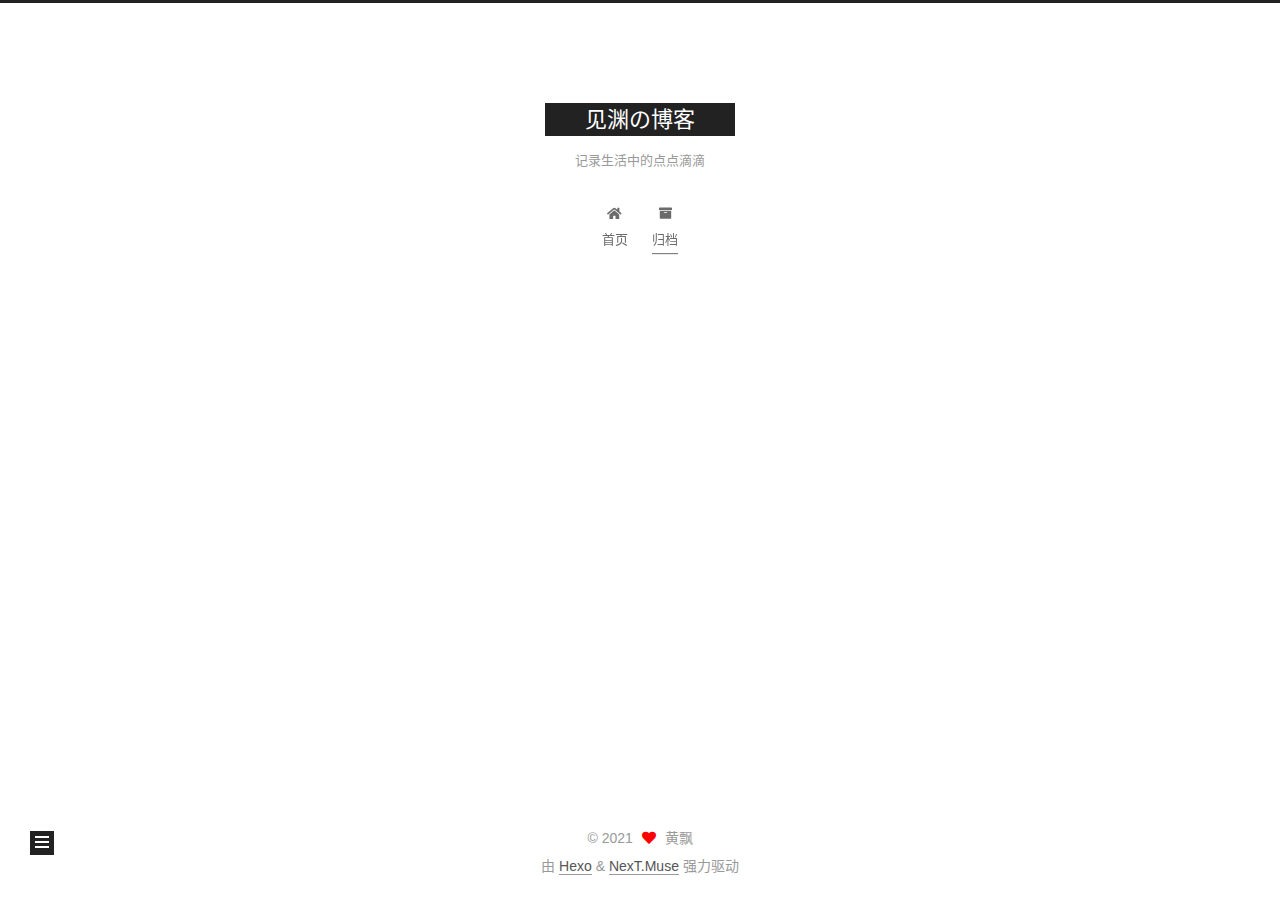
==== commit 3dabe19e: "Site updated: 2021-08-15 14:52:53" ====
--- a/archives/index.html
+++ b/archives/index.html
@@ -17,20 +17,20 @@
 
 <script id="hexo-configurations">
     var NexT = window.NexT || {};
-    var CONFIG = {"hostname":"example.com","root":"/","scheme":"Muse","version":"7.8.0","exturl":false,"sidebar":{"position":"left","display":"post","padding":18,"offset":12,"onmobile":false},"copycode":{"enable":false,"show_result":false,"style":null},"back2top":{"enable":true,"sidebar":false,"scrollpercent":false},"bookmark":{"enable":false,"color":"#222","save":"auto"},"fancybox":false,"mediumzoom":false,"lazyload":false,"pangu":false,"comments":{"style":"tabs","active":null,"storage":true,"lazyload":false,"nav":null},"algolia":{"hits":{"per_page":10},"labels":{"input_placeholder":"Search for Posts","hits_empty":"We didn't find any results for the search: ${query}","hits_stats":"${hits} results found in ${time} ms"}},"localsearch":{"enable":false,"trigger":"auto","top_n_per_article":1,"unescape":false,"preload":false},"motion":{"enable":true,"async":false,"transition":{"post_block":"fadeIn","post_header":"slideDownIn","post_body":"slideDownIn","coll_header":"slideLeftIn","sidebar":"slideUpIn"}}};
+    var CONFIG = {"hostname":"alana0q.github.io","root":"/","scheme":"Muse","version":"7.8.0","exturl":false,"sidebar":{"position":"left","display":"post","padding":18,"offset":12,"onmobile":false},"copycode":{"enable":false,"show_result":false,"style":null},"back2top":{"enable":true,"sidebar":false,"scrollpercent":false},"bookmark":{"enable":false,"color":"#222","save":"auto"},"fancybox":false,"mediumzoom":false,"lazyload":false,"pangu":false,"comments":{"style":"tabs","active":null,"storage":true,"lazyload":false,"nav":null},"algolia":{"hits":{"per_page":10},"labels":{"input_placeholder":"Search for Posts","hits_empty":"We didn't find any results for the search: ${query}","hits_stats":"${hits} results found in ${time} ms"}},"localsearch":{"enable":false,"trigger":"auto","top_n_per_article":1,"unescape":false,"preload":false},"motion":{"enable":true,"async":false,"transition":{"post_block":"fadeIn","post_header":"slideDownIn","post_body":"slideDownIn","coll_header":"slideLeftIn","sidebar":"slideUpIn"}}};
   </script>
 
   <meta name="description" content="直到这一刻微笑着说话为止，我至少留下了一公升眼泪">
 <meta property="og:type" content="website">
 <meta property="og:title" content="见渊の博客">
-<meta property="og:url" content="http://example.com/archives/index.html">
+<meta property="og:url" content="https://alana0q.github.io/archives/index.html">
 <meta property="og:site_name" content="见渊の博客">
 <meta property="og:description" content="直到这一刻微笑着说话为止，我至少留下了一公升眼泪">
 <meta property="og:locale" content="zh_CN">
 <meta property="article:author" content="黄飘">
 <meta name="twitter:card" content="summary">
 
-<link rel="canonical" href="http://example.com/archives/">
+<link rel="canonical" href="https://alana0q.github.io/archives/">
 
 
 <script id="page-configurations">
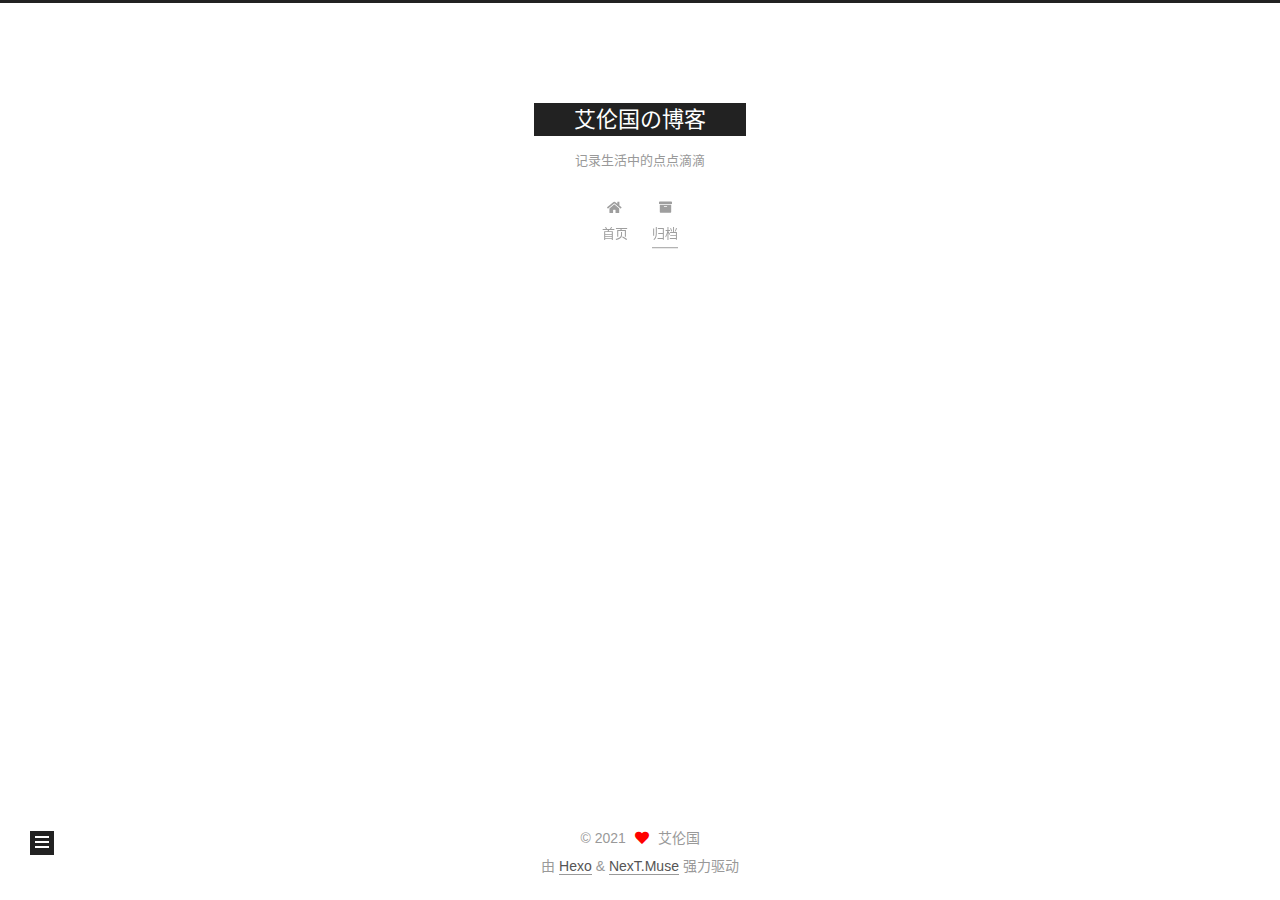
==== commit d670fcc6: "Site updated: 2021-08-15 15:27:04" ====
--- a/archives/index.html
+++ b/archives/index.html
@@ -22,12 +22,12 @@
 
   <meta name="description" content="直到这一刻微笑着说话为止，我至少留下了一公升眼泪">
 <meta property="og:type" content="website">
-<meta property="og:title" content="见渊の博客">
+<meta property="og:title" content="艾伦国の博客">
 <meta property="og:url" content="https://alana0q.github.io/archives/index.html">
-<meta property="og:site_name" content="见渊の博客">
+<meta property="og:site_name" content="艾伦国の博客">
 <meta property="og:description" content="直到这一刻微笑着说话为止，我至少留下了一公升眼泪">
 <meta property="og:locale" content="zh_CN">
-<meta property="article:author" content="黄飘">
+<meta property="article:author" content="艾伦国">
 <meta name="twitter:card" content="summary">
 
 <link rel="canonical" href="https://alana0q.github.io/archives/">
@@ -43,7 +43,7 @@
   };
 </script>
 
-  <title>归档 | 见渊の博客</title>
+  <title>归档 | 艾伦国の博客</title>
   
 
 
@@ -94,7 +94,7 @@
 
     <a href="/" class="brand" rel="start">
       <span class="logo-line-before"><i></i></span>
-      <h1 class="site-title">见渊の博客</h1>
+      <h1 class="site-title">艾伦国の博客</h1>
       <span class="logo-line-after"><i></i></span>
     </a>
       <p class="site-subtitle" itemprop="description">记录生活中的点点滴滴</p>
@@ -243,7 +243,7 @@
 
       <div class="site-overview-wrap sidebar-panel">
         <div class="site-author motion-element" itemprop="author" itemscope itemtype="http://schema.org/Person">
-  <p class="site-author-name" itemprop="name">黄飘</p>
+  <p class="site-author-name" itemprop="name">艾伦国</p>
   <div class="site-description" itemprop="description">直到这一刻微笑着说话为止，我至少留下了一公升眼泪</div>
 </div>
 <div class="site-state-wrap motion-element">
@@ -283,7 +283,7 @@
   <span class="with-love">
     <i class="fa fa-heart"></i>
   </span>
-  <span class="author" itemprop="copyrightHolder">黄飘</span>
+  <span class="author" itemprop="copyrightHolder">艾伦国</span>
 </div>
   <div class="powered-by">由 <a href="https://hexo.io/" class="theme-link" rel="noopener" target="_blank">Hexo</a> & <a href="https://muse.theme-next.org/" class="theme-link" rel="noopener" target="_blank">NexT.Muse</a> 强力驱动
   </div>
--- a/css/main.css
+++ b/css/main.css
@@ -1168,7 +1168,7 @@
 }
 .links-of-author a::before,
 .links-of-author span.exturl::before {
-  background: #7fbdb0;
+  background: #ff966a;
   border-radius: 50%;
   content: ' ';
   display: inline-block;
